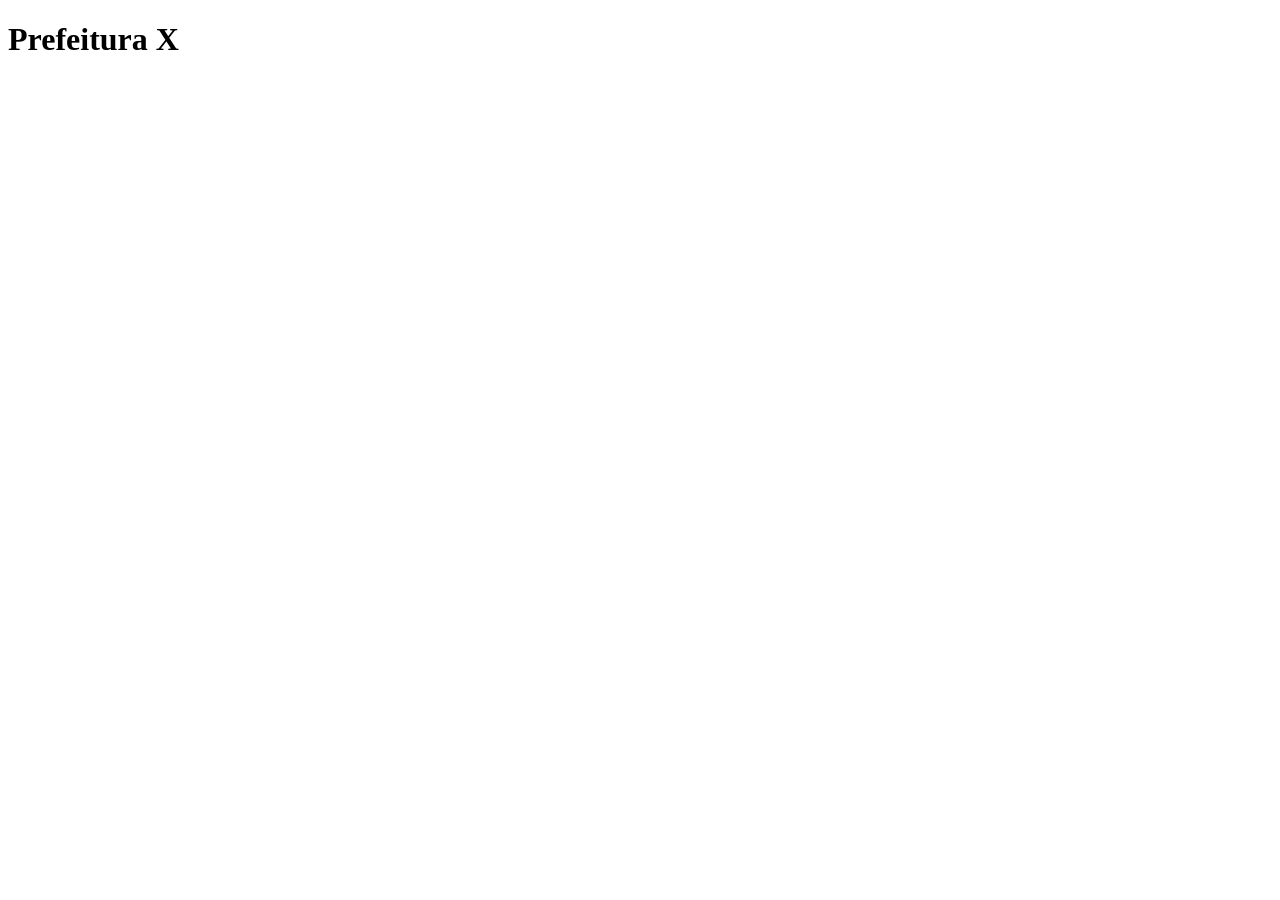
==== Web/index.html @ 958b5bba "primeiro repositorio" ====
<!doctype html>
<html lang="pt-br">
  <head>
    <meta charset="UTF-8" />
    <meta name="viewport" content="width=device-width, initial-scale=1.0" />
    <title>Prefeitura X</title>
  </head>
  <body>
    <h1>Prefeitura X</h1>
  </body>
</html>
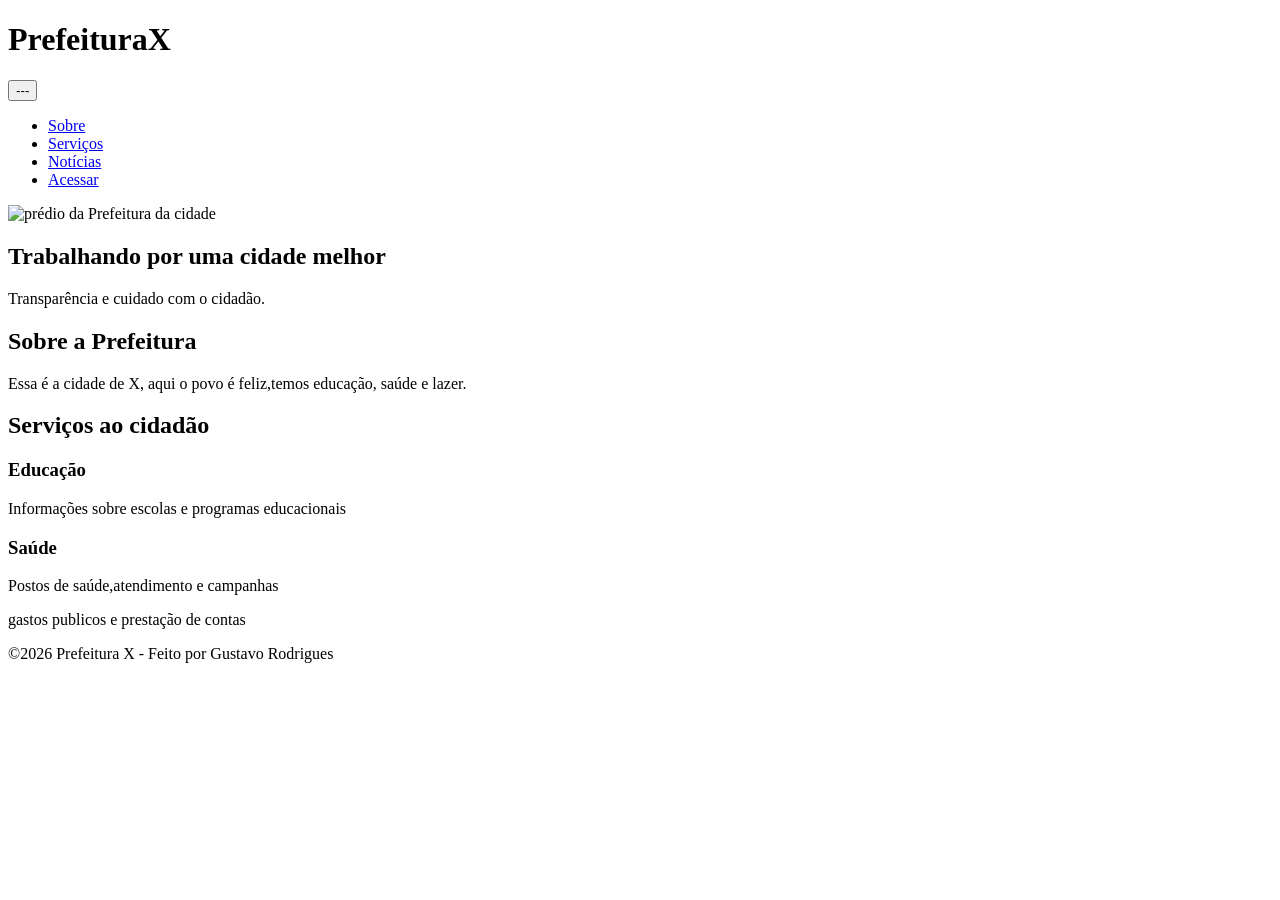
==== commit d58391cf: "Estrutura da pagina inicial" ====
--- a/Web/index.html
+++ b/Web/index.html
@@ -6,6 +6,65 @@
     <title>Prefeitura X</title>
   </head>
   <body>
-    <h1>Prefeitura X</h1>
+    <header>
+      <h1 class="logo">PrefeituraX</h1>
+
+      <nav aria-label="Menu principal">
+        <button
+          class="menu-toggle"
+          arial-controls="menu"
+          arial-expanded="false"
+        >
+          ---
+        </button>
+
+        <ul id="menu" class="menu">
+          <li><a href="#sobre">Sobre</a></li>
+          <li><a href="#servicos">Serviços</a></li>
+          <li><a href="#noticias">Notícias</a></li>
+          <li><a href="login.html">Acessar</a></li>
+        </ul>
+      </nav>
+    </header>
+
+    <main>
+      <section class="banner">
+        <img src="img/prefeitura.png" alt="prédio da Prefeitura da cidade" />
+        <div class="banner-texto">
+          <h2>Trabalhando por uma cidade melhor</h2>
+          <p>Transparência e cuidado com o cidadão.</p>
+        </div>
+      </section>
+
+      <section id="sobre" class="container">
+        <h2>Sobre a Prefeitura</h2>
+        <p>
+          Essa é a cidade de X, aqui o povo é feliz,temos educação, saúde e
+          lazer.
+        </p>
+      </section>
+
+      <section id="servicos" class="container cards">
+        <h2>Serviços ao cidadão</h2>
+
+        <article class="card">
+          <h3>Educação</h3>
+          <p>Informações sobre escolas e programas educacionais</p>
+        </article>
+        <article class="card">
+          <h3>Saúde</h3>
+          <p>Postos de saúde,atendimento e campanhas</p>
+        </article>
+
+        <article id="serviços">
+          <p>gastos publicos e prestação de contas</p>
+        </article>
+      </section>
+    </main>
+    <footer class="footer">
+      <p>&copy;2026 Prefeitura X - Feito por Gustavo Rodrigues</p>
+    </footer>
+
+    <script src="JS/script.js"></script>
   </body>
 </html>
